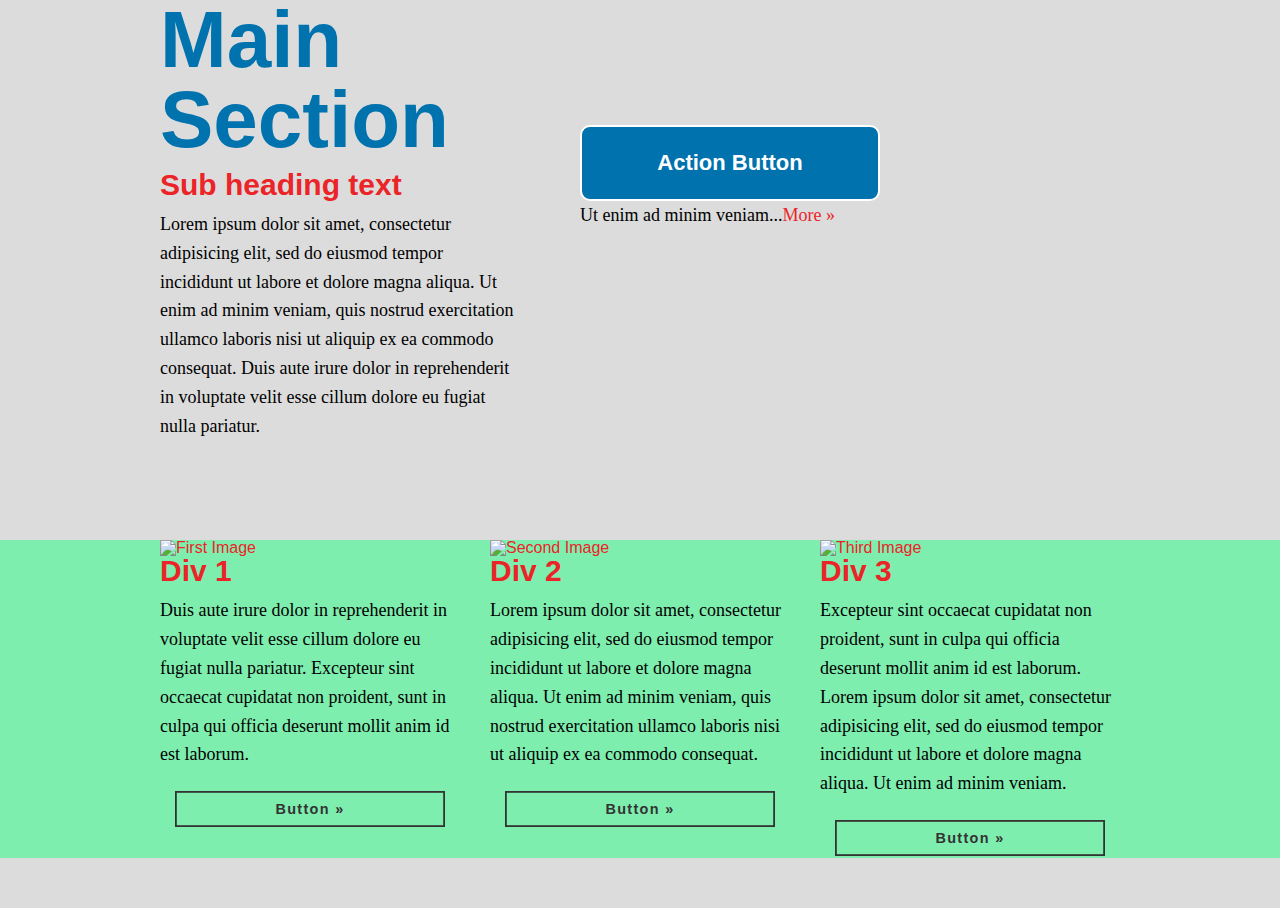
==== index.html @ 569166c7 "added and styled action button" ====
<!doctype html>
<html lang="en">
<head>
  <meta charset="UTF-8">
  <meta http-equiv="X-UA-Compatible" content="IE-edge,chrom=1">
  <title>Practice Page</title>
  <link rel="stylesheet" href="css/reset.css">
  <link rel="stylesheet" href="css/style.css">
</head>

<body>
  <section>
    <div class="wrapper grouping">
      <div class="intro-content">
        <h1>Main Section</h1>
        <h2>Sub heading text</h2>
        <p>Lorem ipsum dolor sit amet, consectetur adipisicing elit, sed do eiusmod tempor incididunt ut labore et dolore magna aliqua. Ut enim ad minim veniam, quis nostrud exercitation ullamco laboris nisi ut aliquip ex ea commodo consequat. Duis aute irure dolor in reprehenderit in voluptate velit esse cillum dolore eu fugiat nulla pariatur.
        </p>
      </div>
      <div class="action-content">
        <a href="#" class="call-to-action">Action Button</a>
        <p>Ut enim ad minim veniam...<a href="#">More &raquo;</a></p>
      </div>
    </div>
  </section>
</body>

<section class="secondary-section grouping">
  <div class="wrapper">
    <div class="column">
      <figure>
        <a href="https://placeholder.com"><img src="http://via.placeholder.com/256x256" alt="First Image"></a>
      </figure>
      <h2>Div 1</h2>
      <p>Duis aute irure dolor in reprehenderit in voluptate velit esse cillum dolore eu fugiat nulla pariatur. Excepteur sint occaecat cupidatat non proident, sunt in culpa qui officia deserunt mollit anim id est laborum.</p>
      <a href="#" class="button">Button &raquo;</a>
    </div>
    <div class="column">
      <figure>
        <a href="https://placeholder.com"><img src="http://via.placeholder.com/256x256" alt="Second Image"></a>
      </figure>
      <h2>Div 2</h2>
      <p>Lorem ipsum dolor sit amet, consectetur adipisicing elit, sed do eiusmod tempor incididunt ut labore et dolore magna aliqua. Ut enim ad minim veniam, quis nostrud exercitation ullamco laboris nisi ut aliquip ex ea commodo consequat.</p>
      <a href="#" class="button">Button &raquo;</a>
    </div>
    <div class="column">
      <figure>
        <a href="https://placeholder.com"><img src="http://via.placeholder.com/256x256" alt="Third Image"></a>
      </figure>
      <h2>Div 3</h2>
      <p>Excepteur sint occaecat cupidatat non proident, sunt in culpa qui officia deserunt mollit anim id est laborum. Lorem ipsum dolor sit amet, consectetur adipisicing elit, sed do eiusmod tempor incididunt ut labore et dolore magna aliqua. Ut enim ad minim veniam.</p>
      <a href="#" class="button">Button &raquo;</a>
    </div>
  </div><!-- end wrapper -->
</section>

</html>
---- css/style.css ----
.grouping:before,
.grouping:after {
  content: " ";
  display: table;
} .grouping:after {
  clear: both;
}

/**********
Basic Styles
**********/

body {
  background-color: #dcdcdc;
  font-family: Arial, Helvetica, sans-serif;
  font-weight: 100;
  font-size: 16px;
}

.wrapper {
  margin: 0 auto;
  width: 960px;
}

a {
  text-decoration: none;
  color: #eb2428;
}

h1 {
  font-weight: 700;
  font-size: 80px;
  color: #0072ae;
  margin-bottom: 10px;
}

h2 {
  font-weight:700;
  font-size: 30px;
  color: #eb2428;
  margin-bottom: 10px;
}

p {
  line-height: 1.6;
  margin-bottom: 20px;
  font: normal normal 18px/1.6 Georgia, 'Times New Roman', serif;
}

/**********
Modular Styles
**********/
.float-left {
  float: left;
}

.float-right {
  float: right;
}

.clear {
  clear: both;
}

.bold {
  font-weight: bold;
}

.hidden {
  display: none;
}

.relative {
  position: relative;
}

.absolute {
  position: absolute;
}

.block {
  display: block;
}

.inline-block {
  display: inline-block;
}

/**********
Article Styles
**********/
.intro-content {
  width: 100%;
  padding-bottom: 80px;
}

.content-block {
  padding: 50px 0;
}

.content-block .figure {
  margin: 30px;
  float: left;
  border: 10px solid #fff;
  overflow: hidden;
}
.content-block .figure img {
  float: left;
  -webkit-transition: .25s all ease-in-out;
  -moz-transition: .25s all ease-in-out;
  -o-transition: .25s all ease-in-out;
  transition: .25s all ease-in-out;
}
.content-block .figure img:hover {
  -webkit-transform: rotate(15deg) scale(1.25, 1.25);
  -moz-transform: rotate(15deg) scale(1.25, 1.25);
  -ms-transform: rotate(15deg) scale(1.25, 1.25);
  -o-transform: rotate(15deg) scale(1.25, 1.25);
  transform: rotate(15deg) scale(1.25, 1.25);
}

.content-block h1 {
  color: #fff;
}

.content-block p {
  font-family: Georgia, 'Times New Roman' sans-serif;
}

.style-2 {
  background-color: #494949;
}

.style-2 p {
  color: #fff;
}

.style-1 {
  background-color: #58C9EB;
}

/**********
Columns
**********/

.secondary-section {
  margin-bottom: 50px;
  background-color: #7EEEAF;
}

.column {
  float: left;
  width: 300px;
  margin-left: 30px;
}

.column:first-child {
  margin-left: 0;
}

/**********
Buttons
**********/
.button {
  border: 2px solid #333;
  color: #333;
  padding: 10px 0;
  display: block;
  font-family: Arial, Helvetica, sans-serif;
  text-align: center;
  font-weight: bold;
  letter-spacing: 1.5px;
  -webkit-transition: .25s all ease-in-out;
  -moz-transition: .25s all ease-in-out;
  -o-transition: .25s all ease-in-out;
  transition: .25s all ease-in-out;
  transform: scale(.9, .9);
}

.button:focus,
.button:hover {
  background-color: #333;
  color: #fff;
  transform: scale(1.1, 1.1) translate(0, -5px);
}

.button-narrow {
  width: 25%;
}

.button-alt {
  color: #fff;
  border-color: #fff;
}

/**********
Action Button
**********/
.intro-content {
  width: 360px;
  margin-right: 60px;
  float: left;
}

.action-content {
  width: 300px;
  float: left;
  margin-top: 125px;
}

.call-to-action {
  border: 2px solid #fff;
  color: #fff;
  background-color: #0072ae;
  padding: 25px 0;
  display: block;
  text-align: center;
  border-radius: 10px;
  font-size: 22px;
  font-weight: bold;
  -webkit-transition: .25s all ease-in-out;
  -moz-transition: .25s all ease-in-out;
  -o-transition: .25s all ease-in-out;
  transition: .25s all ease-in-out;
}

.call-to-action:hover {
  border-color: #0072ae;
  color: #0072ae;
  background: none;
}
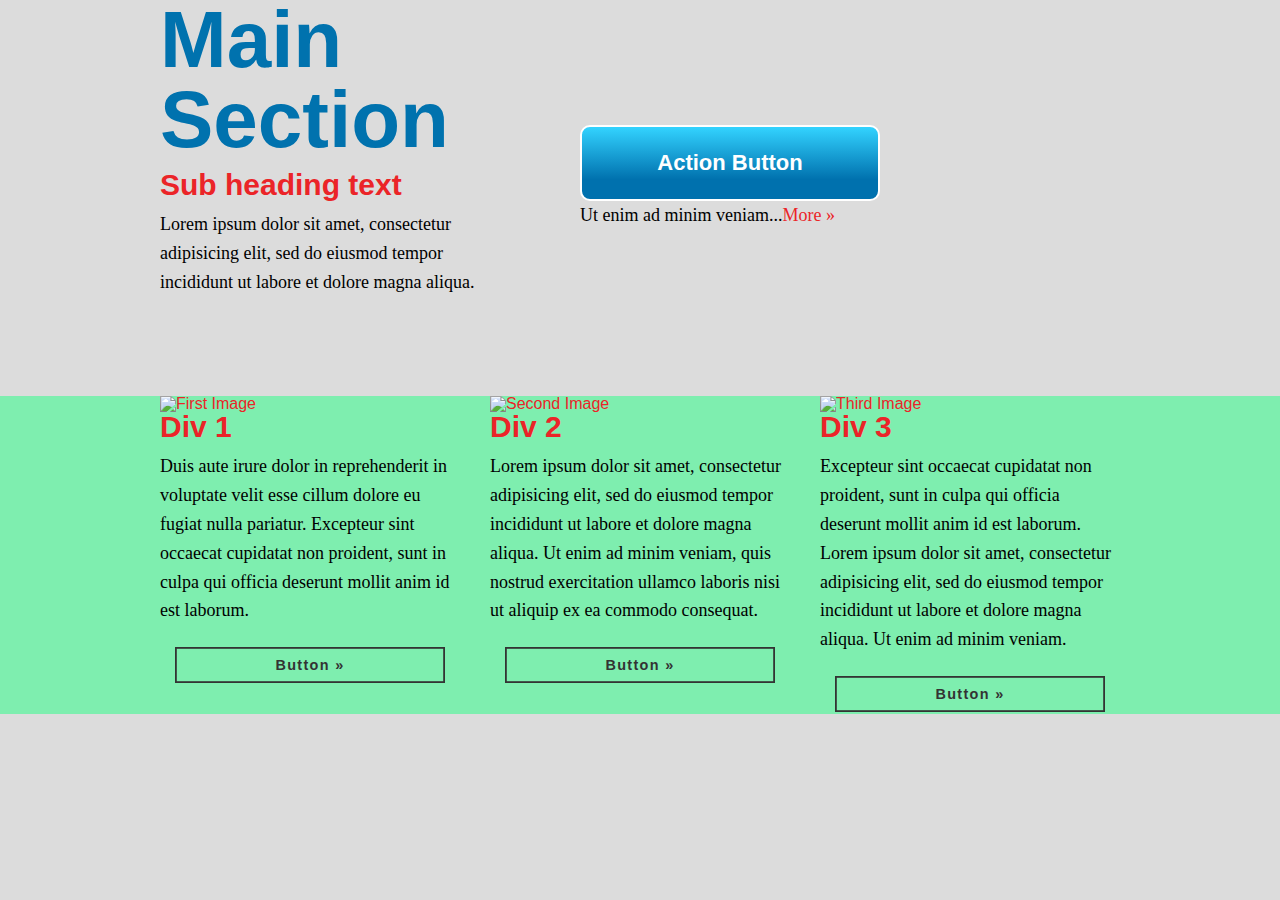
==== commit 9baa7d81: "added gradient to action button" ====
--- a/index.html
+++ b/index.html
@@ -14,7 +14,7 @@
       <div class="intro-content">
         <h1>Main Section</h1>
         <h2>Sub heading text</h2>
-        <p>Lorem ipsum dolor sit amet, consectetur adipisicing elit, sed do eiusmod tempor incididunt ut labore et dolore magna aliqua. Ut enim ad minim veniam, quis nostrud exercitation ullamco laboris nisi ut aliquip ex ea commodo consequat. Duis aute irure dolor in reprehenderit in voluptate velit esse cillum dolore eu fugiat nulla pariatur.
+        <p>Lorem ipsum dolor sit amet, consectetur adipisicing elit, sed do eiusmod tempor incididunt ut labore et dolore magna aliqua. 
         </p>
       </div>
       <div class="action-content">
--- a/css/style.css
+++ b/css/style.css
@@ -211,7 +211,6 @@
 .call-to-action {
   border: 2px solid #fff;
   color: #fff;
-  background-color: #0072ae;
   padding: 25px 0;
   display: block;
   text-align: center;
@@ -222,6 +221,14 @@
   -moz-transition: .25s all ease-in-out;
   -o-transition: .25s all ease-in-out;
   transition: .25s all ease-in-out;
+
+  /* Ultimate CSS Gradient Generator
+  http://www.colorzilla.com/gradient-editor/ */
+  background: #0072ae; /* Old browsers */
+  background: -moz-linear-gradient(top, #33d3ff 0%, #0071ae 73%); /* FF3.6-15 */
+  background: -webkit-linear-gradient(top, #33d3ff 0%,#0071ae 73%); /* Chrome10-25,Safari5.1-6 */
+  background: linear-gradient(to bottom, #33d3ff 0%,#0071ae 73%); /* W3C, IE10+, FF16+, Chrome26+, Opera12+, Safari7+ */
+  filter: progid:DXImageTransform.Microsoft.gradient( startColorstr='#33d3ff', endColorstr='#0071ae',GradientType=0 ); /* IE6-9 */
 }
 
 .call-to-action:hover {
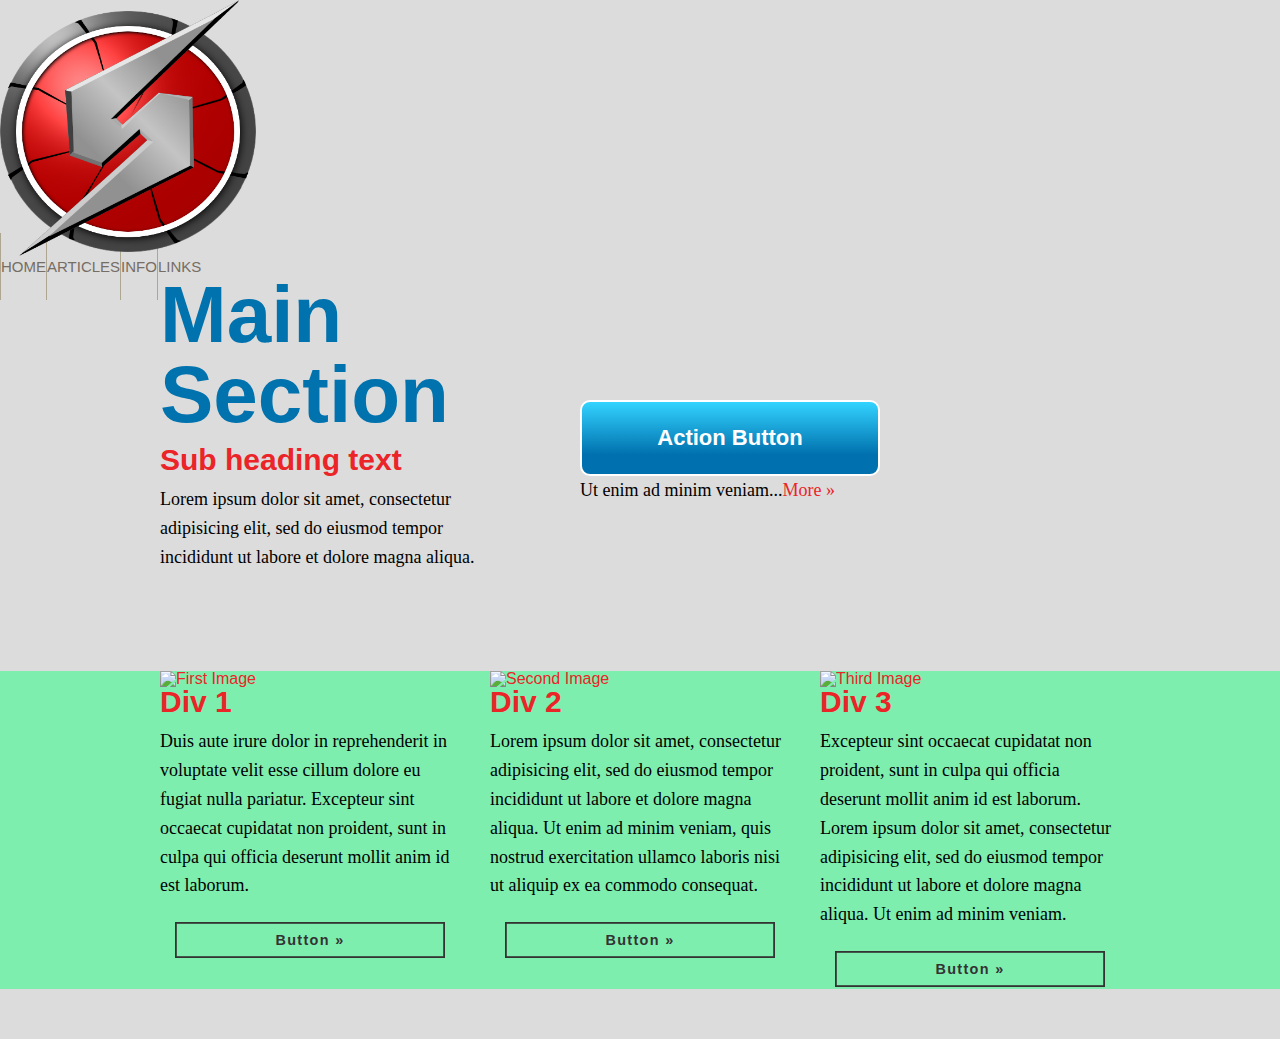
==== commit b763e2b7: "created images folder for logo and began making nav bar for index.html page and styles" ====
--- a/index.html
+++ b/index.html
@@ -9,12 +9,23 @@
 </head>
 
 <body>
+  <nav class="grouping">
+    <figure>
+      <img src="images/samuslogo.png" alt="logo" height="256" width="256">
+      <ul class="primary-nav">
+        <li><a href="#">Home</a></li>
+        <li><a href="#">Articles</a></li>
+        <li><a href="#">Info</a></li>
+        <li><a href="#">Links</a></li>
+      </ul>
+    </figure>
+  </nav>
   <section>
     <div class="wrapper grouping">
       <div class="intro-content">
         <h1>Main Section</h1>
         <h2>Sub heading text</h2>
-        <p>Lorem ipsum dolor sit amet, consectetur adipisicing elit, sed do eiusmod tempor incididunt ut labore et dolore magna aliqua. 
+        <p>Lorem ipsum dolor sit amet, consectetur adipisicing elit, sed do eiusmod tempor incididunt ut labore et dolore magna aliqua.
         </p>
       </div>
       <div class="action-content">
--- a/css/style.css
+++ b/css/style.css
@@ -45,6 +45,31 @@
   line-height: 1.6;
   margin-bottom: 20px;
   font: normal normal 18px/1.6 Georgia, 'Times New Roman', serif;
+}
+
+/**********
+Nav Styles
+**********/
+.primary-nav > li {
+  float: left;
+}
+
+.primary-nav > li > a {
+  padding: 25px 0;
+  width: 150px;
+  border-left: 1px solid #ada791;
+}
+
+nav li a {
+  font-family: Arial, Helvetica, sans-serif;
+  color: #766e65;
+  text-transform: uppercase;
+  font-size: 15px;
+  text-align: center;
+  -webkit-transition: 0.15s background-color linear;
+  -moz-transition: 0.15s background-color linear;
+  -o-transition: 0.15s background-color linear;
+  transition: 0.15s background-color linear;
 }
 
 /**********
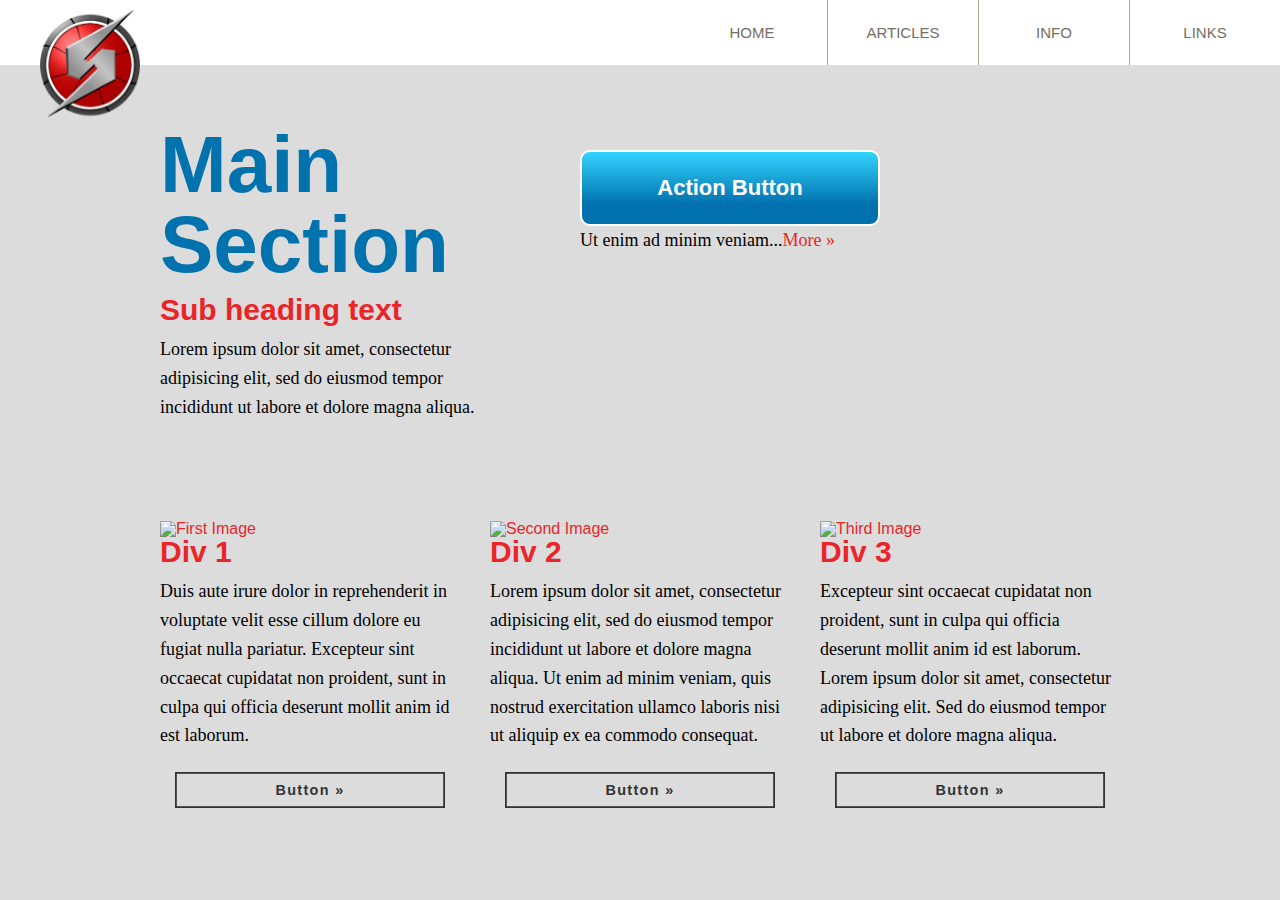
==== commit df3ddeaa: "adjusted position of nav bar and size of logo, and changed display properties" ====
--- a/index.html
+++ b/index.html
@@ -11,14 +11,14 @@
 <body>
   <nav class="grouping">
     <figure>
-      <img src="images/samuslogo.png" alt="logo" height="256" width="256">
+      <img src="images/samuslogo.png" alt="logo">
+    </figure>
       <ul class="primary-nav">
         <li><a href="#">Home</a></li>
         <li><a href="#">Articles</a></li>
         <li><a href="#">Info</a></li>
         <li><a href="#">Links</a></li>
       </ul>
-    </figure>
   </nav>
   <section>
     <div class="wrapper grouping">
@@ -59,7 +59,7 @@
         <a href="https://placeholder.com"><img src="http://via.placeholder.com/256x256" alt="Third Image"></a>
       </figure>
       <h2>Div 3</h2>
-      <p>Excepteur sint occaecat cupidatat non proident, sunt in culpa qui officia deserunt mollit anim id est laborum. Lorem ipsum dolor sit amet, consectetur adipisicing elit, sed do eiusmod tempor incididunt ut labore et dolore magna aliqua. Ut enim ad minim veniam.</p>
+      <p>Excepteur sint occaecat cupidatat non proident, sunt in culpa qui officia deserunt mollit anim id est laborum. Lorem ipsum dolor sit amet, consectetur adipisicing elit. Sed do eiusmod tempor ut labore et dolore magna aliqua.</p>
       <a href="#" class="button">Button &raquo;</a>
     </div>
   </div><!-- end wrapper -->
--- a/css/style.css
+++ b/css/style.css
@@ -50,14 +50,41 @@
 /**********
 Nav Styles
 **********/
+nav {
+  background-color: #fff;
+  position: fixed;
+  left: 0;
+  right: 0;
+  top: 0;
+}
+
+nav figure {
+  position: absolute;
+  top: 10px;
+  left: 40px;
+}
+
+nav img {
+  width: 100px;
+}
+
+.primary-nav {
+  float: right;
+}
+
 .primary-nav > li {
   float: left;
 }
 
 .primary-nav > li > a {
+  float: left;
   padding: 25px 0;
   width: 150px;
   border-left: 1px solid #ada791;
+}
+
+.primary-nav > li:first-child > a {
+  border-left: none;
 }
 
 nav li a {
@@ -72,6 +99,13 @@
   transition: 0.15s background-color linear;
 }
 
+nav li a:focus,
+nav li a:hover,
+nav li a.active {
+  background-color: #eb2428;
+  color: #fff;
+}
+
 /**********
 Modular Styles
 **********/
@@ -170,7 +204,7 @@
 
 .secondary-section {
   margin-bottom: 50px;
-  background-color: #7EEEAF;
+  background-color: none;
 }
 
 .column {
@@ -224,13 +258,14 @@
 .intro-content {
   width: 360px;
   margin-right: 60px;
+  margin-top: 125px;
   float: left;
 }
 
 .action-content {
   width: 300px;
   float: left;
-  margin-top: 125px;
+  margin-top: 150px;
 }
 
 .call-to-action {
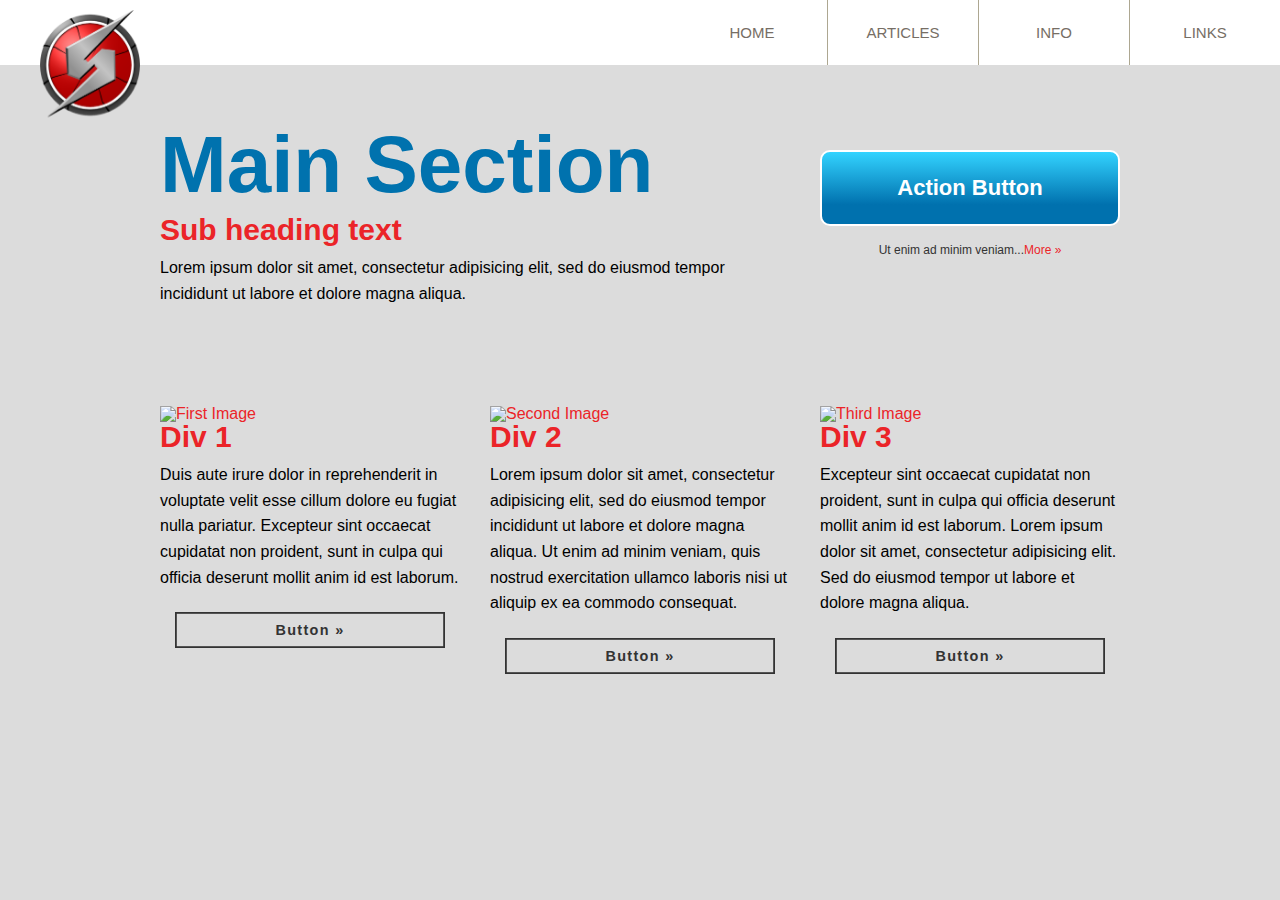
==== commit 3fb4fc6b: "fixed positioning of drop down menu" ====
--- a/index.html
+++ b/index.html
@@ -13,15 +13,22 @@
     <figure>
       <img src="images/samuslogo.png" alt="logo">
     </figure>
-      <ul class="primary-nav">
-        <li><a href="#">Home</a></li>
-        <li><a href="#">Articles</a></li>
-        <li><a href="#">Info</a></li>
-        <li><a href="#">Links</a></li>
-      </ul>
+    <ul class="primary-nav">
+      <li><a href="#">Home</a></li>
+      <li class="has-submenu"><a href="#">Articles</a>
+        <ul>
+          <li><a href="#">Article 1</a></li>
+          <li><a href="#">Article 3</a></li>
+          <li><a href="#">Article 2</a></li>
+        </ul>
+      </li>
+      <li><a href="#">Info</a></li>
+      <li><a href="#">Links</a></li>
+    </ul>
   </nav>
-  <section>
-    <div class="wrapper grouping">
+
+  <section class="grouping">
+    <div class="wrapper">
       <div class="intro-content">
         <h1>Main Section</h1>
         <h2>Sub heading text</h2>
@@ -30,39 +37,39 @@
       </div>
       <div class="action-content">
         <a href="#" class="call-to-action">Action Button</a>
-        <p>Ut enim ad minim veniam...<a href="#">More &raquo;</a></p>
+        <p class="action-subtext">Ut enim ad minim veniam...<a href="#">More &raquo;</a></p>
       </div>
     </div>
   </section>
+  <section class="secondary-section grouping">
+    <div class="wrapper">
+      <div class="column">
+        <figure>
+          <a href="https://placeholder.com"><img src="http://via.placeholder.com/256x256" alt="First Image"></a>
+        </figure>
+        <h2>Div 1</h2>
+        <p>Duis aute irure dolor in reprehenderit in voluptate velit esse cillum dolore eu fugiat nulla pariatur. Excepteur sint occaecat cupidatat non proident, sunt in culpa qui officia deserunt mollit anim id est laborum.</p>
+        <a href="#" class="button">Button &raquo;</a>
+      </div>
+      <div class="column">
+        <figure>
+          <a href="https://placeholder.com"><img src="http://via.placeholder.com/256x256" alt="Second Image"></a>
+        </figure>
+        <h2>Div 2</h2>
+        <p>Lorem ipsum dolor sit amet, consectetur adipisicing elit, sed do eiusmod tempor incididunt ut labore et dolore magna aliqua. Ut enim ad minim veniam, quis nostrud exercitation ullamco laboris nisi ut aliquip ex ea commodo consequat.</p>
+        <a href="#" class="button">Button &raquo;</a>
+      </div>
+      <div class="column">
+        <figure>
+          <a href="https://placeholder.com"><img src="http://via.placeholder.com/256x256" alt="Third Image"></a>
+        </figure>
+        <h2>Div 3</h2>
+        <p>Excepteur sint occaecat cupidatat non proident, sunt in culpa qui officia deserunt mollit anim id est laborum. Lorem ipsum dolor sit amet, consectetur adipisicing elit. Sed do eiusmod tempor ut labore et dolore magna aliqua.</p>
+        <a href="#" class="button">Button &raquo;</a>
+      </div>
+    </div><!-- end wrapper -->
+  </section>
+
 </body>
-
-<section class="secondary-section grouping">
-  <div class="wrapper">
-    <div class="column">
-      <figure>
-        <a href="https://placeholder.com"><img src="http://via.placeholder.com/256x256" alt="First Image"></a>
-      </figure>
-      <h2>Div 1</h2>
-      <p>Duis aute irure dolor in reprehenderit in voluptate velit esse cillum dolore eu fugiat nulla pariatur. Excepteur sint occaecat cupidatat non proident, sunt in culpa qui officia deserunt mollit anim id est laborum.</p>
-      <a href="#" class="button">Button &raquo;</a>
-    </div>
-    <div class="column">
-      <figure>
-        <a href="https://placeholder.com"><img src="http://via.placeholder.com/256x256" alt="Second Image"></a>
-      </figure>
-      <h2>Div 2</h2>
-      <p>Lorem ipsum dolor sit amet, consectetur adipisicing elit, sed do eiusmod tempor incididunt ut labore et dolore magna aliqua. Ut enim ad minim veniam, quis nostrud exercitation ullamco laboris nisi ut aliquip ex ea commodo consequat.</p>
-      <a href="#" class="button">Button &raquo;</a>
-    </div>
-    <div class="column">
-      <figure>
-        <a href="https://placeholder.com"><img src="http://via.placeholder.com/256x256" alt="Third Image"></a>
-      </figure>
-      <h2>Div 3</h2>
-      <p>Excepteur sint occaecat cupidatat non proident, sunt in culpa qui officia deserunt mollit anim id est laborum. Lorem ipsum dolor sit amet, consectetur adipisicing elit. Sed do eiusmod tempor ut labore et dolore magna aliqua.</p>
-      <a href="#" class="button">Button &raquo;</a>
-    </div>
-  </div><!-- end wrapper -->
-</section>
-
 </html>
+</html>
--- a/css/style.css
+++ b/css/style.css
@@ -1,3 +1,9 @@
+:focus {
+  coutline: none;
+}
+strong {
+  font-weight: bold;
+}
 .grouping:before,
 .grouping:after {
   content: " ";
@@ -5,46 +11,50 @@
 } .grouping:after {
   clear: both;
 }
+img, iframe, video, object {
+  max-width: 100%;
+}
 
 /**********
 Basic Styles
 **********/
-
+::-moz-selection {
+  background-color: #eb2428;
+}
+::selection {
+  width: 960px;
+  margin: 0 auto;
+}
 body {
   background-color: #dcdcdc;
   font-family: Arial, Helvetica, sans-serif;
   font-weight: 100;
   font-size: 16px;
 }
-
 .wrapper {
   margin: 0 auto;
   width: 960px;
 }
-
 a {
   text-decoration: none;
   color: #eb2428;
 }
-
 h1 {
   font-weight: 700;
   font-size: 80px;
   color: #0072ae;
   margin-bottom: 10px;
 }
-
 h2 {
   font-weight:700;
   font-size: 30px;
   color: #eb2428;
   margin-bottom: 10px;
 }
-
 p {
   line-height: 1.6;
   margin-bottom: 20px;
-  font: normal normal 18px/1.6 Georgia, 'Times New Roman', serif;
+  font-size: 16px;
 }
 
 /**********
@@ -56,14 +66,13 @@
   left: 0;
   right: 0;
   top: 0;
-}
-
+  z-index: 1;
+}
 nav figure {
   position: absolute;
   top: 10px;
   left: 40px;
 }
-
 nav img {
   width: 100px;
 }
@@ -107,42 +116,63 @@
 }
 
 /**********
+Drop Down Menu
+**********/
+.has-submenu ul {
+  position: absolute;
+  top: 65px;
+  background-color: #fff;
+  border-bottom: 1px solid #ada791;
+  border-left: 1px solid #ada791;
+  border-right: 1px solid #ada791;
+  width: 150px;
+  border-radius: 0 0 15px 15px;
+  overflow: hidden;
+  display: none;
+}
+
+.has-submenu:hover ul {
+  display: block;
+}
+
+.has-submenu a {
+  display: block;
+  padding: 20px 0;
+}
+
+/**********
 Modular Styles
 **********/
 .float-left {
   float: left;
 }
-
 .float-right {
   float: right;
 }
-
 .clear {
   clear: both;
 }
-
 .bold {
   font-weight: bold;
 }
-
-.hidden {
+.hidden,
+.hide {
   display: none;
 }
-
 .relative {
   position: relative;
 }
-
 .absolute {
   position: absolute;
 }
-
 .block {
   display: block;
 }
-
 .inline-block {
   display: inline-block;
+}
+.text-centered {
+  text-align: center;
 }
 
 /**********
@@ -235,18 +265,15 @@
   transition: .25s all ease-in-out;
   transform: scale(.9, .9);
 }
-
 .button:focus,
 .button:hover {
   background-color: #333;
   color: #fff;
   transform: scale(1.1, 1.1) translate(0, -5px);
 }
-
 .button-narrow {
   width: 25%;
 }
-
 .button-alt {
   color: #fff;
   border-color: #fff;
@@ -256,18 +283,16 @@
 Action Button
 **********/
 .intro-content {
-  width: 360px;
+  width: 600px;
   margin-right: 60px;
   margin-top: 125px;
   float: left;
 }
-
 .action-content {
   width: 300px;
   float: left;
   margin-top: 150px;
 }
-
 .call-to-action {
   border: 2px solid #fff;
   color: #fff;
@@ -296,3 +321,10 @@
   color: #0072ae;
   background: none;
 }
+
+.action-subtext {
+  color: #333;
+  font-size: 12px;
+  margin-top: 15px;
+  text-align: center;
+}
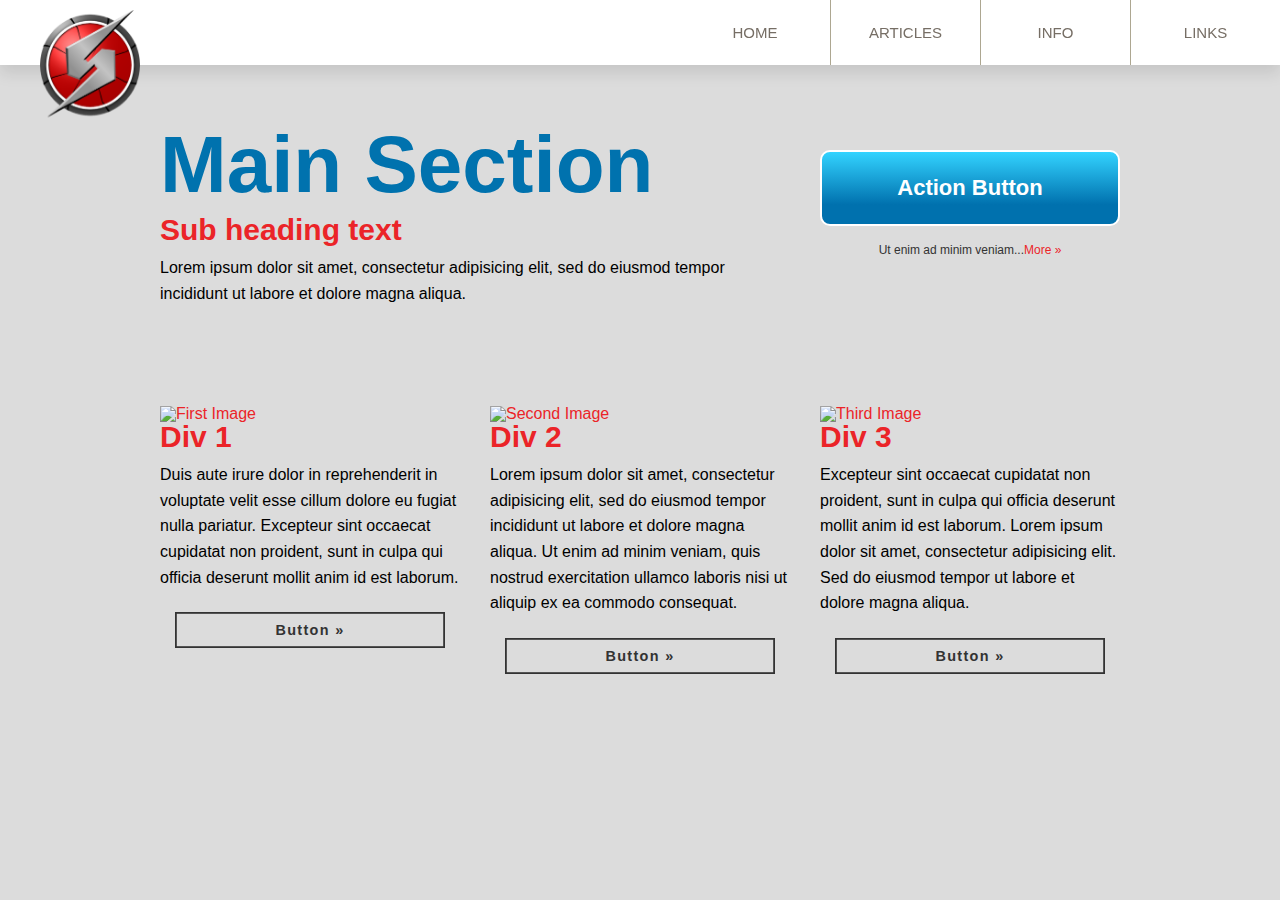
==== commit 825b64a8: "added hamburger menu for narrow display and icons for opening and closing" ====
--- a/index.html
+++ b/index.html
@@ -13,6 +13,7 @@
     <figure>
       <img src="images/samuslogo.png" alt="logo">
     </figure>
+    <div class="mobile-menu-icon"></div>
     <ul class="primary-nav">
       <li><a href="#">Home</a></li>
       <li class="has-submenu"><a href="#">Articles</a>
@@ -70,6 +71,9 @@
     </div><!-- end wrapper -->
   </section>
 
+  <script src="http://ajax.googleapis.com/ajax/libs/jquery/1.11.0/jquery.min.js"></script>
+  <script src="js/scripts.js"></script>
+
 </body>
 </html>
 </html>
--- a/css/style.css
+++ b/css/style.css
@@ -14,6 +14,12 @@
 img, iframe, video, object {
   max-width: 100%;
 }
+html {
+  box-sizing: border-box;
+}
+*, *:before, *:after {
+  box-sizing: inherit;
+}
 
 /**********
 Basic Styles
@@ -33,7 +39,8 @@
 }
 .wrapper {
   margin: 0 auto;
-  width: 960px;
+  max-width: 960px;
+  width: 90%;
 }
 a {
   text-decoration: none;
@@ -67,14 +74,23 @@
   right: 0;
   top: 0;
   z-index: 1;
+  box-shadow: 0 8px 15px rgba(0, 0, 0, 0.1);
 }
 nav figure {
   position: absolute;
+  width: 100px;
   top: 10px;
   left: 40px;
-}
-nav img {
-  width: 100px;
+  -webkit-animation-name: logoDown;
+  -webkit-animation-duration: .75s;
+  -webkit-animation-timing-function: ease;
+}
+@-webkit-keyframes logoDown {
+  0% {-webkit-transform: translate(0%, -100%); opacity: 0;}
+  11% {-webkit-transform: translate(10%, -90%);}
+  33% {-webkit-transform: translate(-100%, 0%); opacity: 1;}
+  66% {-webkit-transform: translate(10%); opacity: 0;}
+  100% {-webkit-transform: translate(0%); opacity: 1;}
 }
 
 .primary-nav {
@@ -129,16 +145,25 @@
   border-radius: 0 0 15px 15px;
   overflow: hidden;
   display: none;
-}
-
+  z-index: 5;
+}
+.has-submenu a {
+  position: relative;
+  display: block;
+  padding: 20px 0;
+  z-index: 10;
+}
 .has-submenu:hover ul {
   display: block;
-}
-
-.has-submenu a {
-  display: block;
-  padding: 20px 0;
-}
+  -webkit-animation-name: slideDown;
+  -webkit-animation-duration: .25s;
+  -webkit-animation-timing-function: ease;
+}
+@-webkit-keyframes slideDown {
+  from {-webkit-transform: translateY(-100%);opacity: 0;}
+  to {-webkit-transform: translateY(0%);opacity: 1;}
+}
+
 
 /**********
 Modular Styles
@@ -179,19 +204,18 @@
 Article Styles
 **********/
 .intro-content {
-  width: 100%;
   padding-bottom: 80px;
-}
-
+  margin-top: 125px;
+}
 .content-block {
   padding: 50px 0;
 }
-
 .content-block .figure {
-  margin: 30px;
-  float: left;
-  border: 10px solid #fff;
+  margin: 30px 3.125%; /* 30px / 960px = .03125*/
+  float: left;
+  border: 15px solid #fff;
   overflow: hidden;
+  width: 23.95% /* 230px / 960px = .23958 */
 }
 .content-block .figure img {
   float: left;
@@ -207,23 +231,18 @@
   -o-transform: rotate(15deg) scale(1.25, 1.25);
   transform: rotate(15deg) scale(1.25, 1.25);
 }
-
 .content-block h1 {
   color: #fff;
 }
-
 .content-block p {
   font-family: Georgia, 'Times New Roman' sans-serif;
 }
-
 .style-2 {
   background-color: #494949;
 }
-
 .style-2 p {
   color: #fff;
 }
-
 .style-1 {
   background-color: #58C9EB;
 }
@@ -234,13 +253,12 @@
 
 .secondary-section {
   margin-bottom: 50px;
-  background-color: none;
 }
 
 .column {
   float: left;
-  width: 300px;
-  margin-left: 30px;
+  width: 31.25%; /* 300px / 960px = .3125 */
+  margin-left: 3.125%; /* 30px /960px = .03125 */
 }
 
 .column:first-child {
@@ -283,13 +301,13 @@
 Action Button
 **********/
 .intro-content {
-  width: 600px;
-  margin-right: 60px;
+  width: 62.5%; /* 600px / 960px = .625 */
+  margin-right: 6.25%; /* 60px / 960px = .0625 */
   margin-top: 125px;
   float: left;
 }
 .action-content {
-  width: 300px;
+  width: 31.25%; /* 300px / 960px = .3125 */
   float: left;
   margin-top: 150px;
 }
@@ -328,3 +346,92 @@
   margin-top: 15px;
   text-align: center;
 }
+
+/**********
+Media Queries
+**********/
+@media screen and (max-width: 1023px) {
+  .intro-content {
+    float: none;
+    width: auto;
+    padding-bottom: 0;
+    margin-bottom: 30px;
+  }
+
+  .action-content {
+    float: none;
+    width: auto;
+    margin-top: 0;
+  }
+
+  .column {
+    float: none;
+    width: auto;
+  }
+
+  .column figure {
+    margin: 0 auto;
+    max-width: 250px;
+    width: 100%;
+  }
+
+  .column h2 {
+    text-align: center;
+  }
+} /* end of query */
+@media screen and (max-width: 900px) {
+  nav {
+    position: static;
+  }
+  .primary-nav {
+    width: 100%;
+    max-height: 0;
+    overflow: hidden;
+    -webkit-transition: all ease-in-out .35s;
+    -moz-transition: all ease-in-out .35s;
+    -o-transition: all ease-in-out .35s;
+    transition: all ease-in-out .35s
+  }
+  .primary-nav.active {
+    max-height: 350px;
+  }
+  .primary-nav > li {
+    float: right;
+    width: 100%;
+  }
+  .primary-nav li a {
+    width: 100%;
+    text-align: right;
+    padding: 15px 25px 15px 0;
+    border-bottom: 1p solid #e7e7e7;
+    border-left: none;
+    font-size: 13px;
+  }
+  .has-submenu ul {
+    position: static;
+    display: block;
+    border: none;
+    border-radius: 0;
+    width: 100%;
+  }
+  .has-submenu:hover ul {
+    -webkit-animation: none;
+    animation: none;
+  }
+  nav figure {
+    width: 80px;
+    top: 0;
+    left: 20px;
+  }
+  .mobile-menu-icon {
+    background: url('../images/mobile-menu-icon.png') 0 0 no-repeat;
+    width: 30px;
+    height: 26px;
+    float: right;
+    margin: 10px 15px 10px 0;
+    cursor: pointer;
+  }
+  .mobile-menu-icon.open {
+    background-image: url('../images/mobile-menu-close-icon.png');
+  }
+} /* end of query */
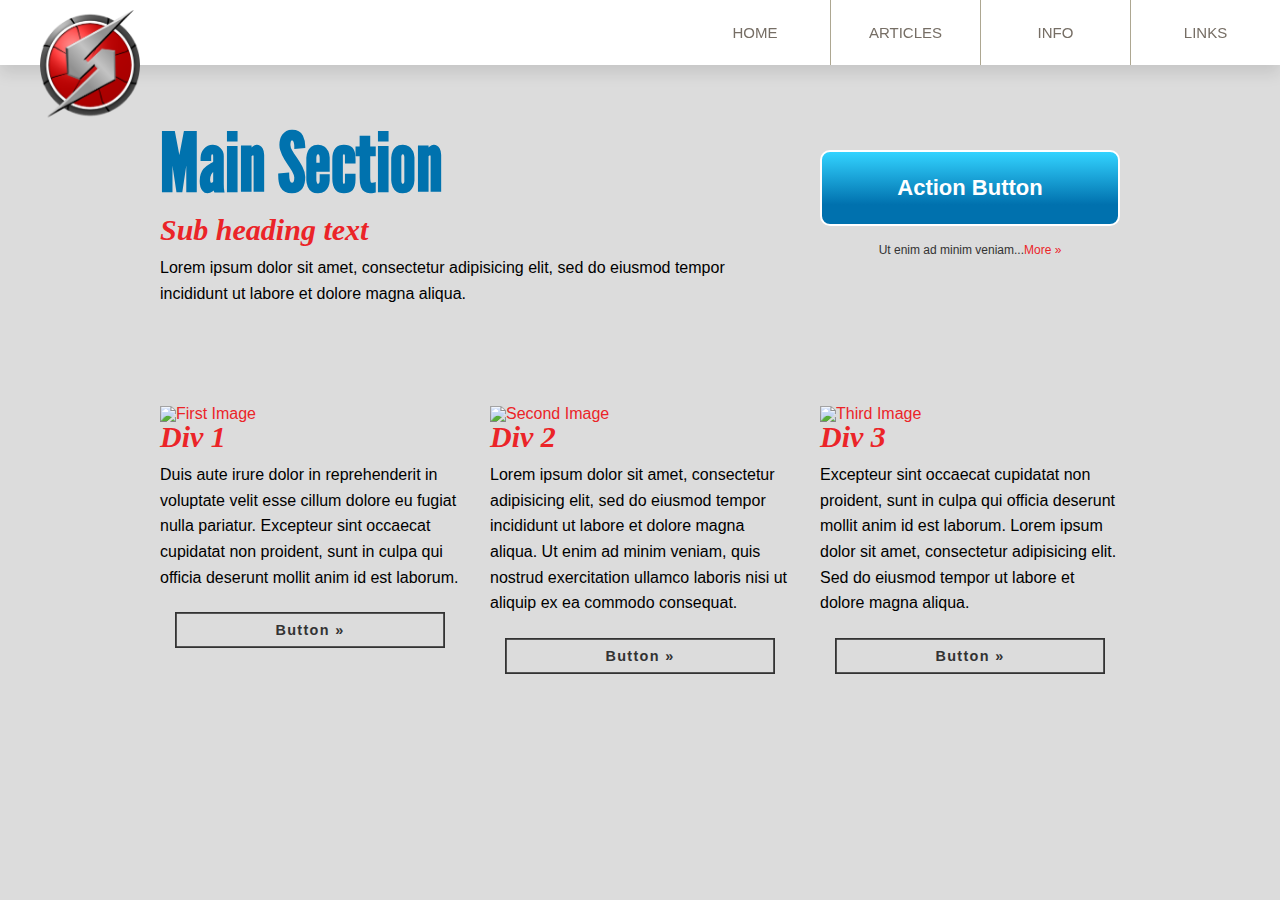
==== commit c9baa2c2: "added fonts to stylesheet" ====
--- a/index.html
+++ b/index.html
@@ -3,6 +3,7 @@
 <head>
   <meta charset="UTF-8">
   <meta http-equiv="X-UA-Compatible" content="IE-edge,chrom=1">
+  <meta name="viewport" content="width=device-width, initial-scale=1.0, minimum-scale=1.0">
   <title>Practice Page</title>
   <link rel="stylesheet" href="css/reset.css">
   <link rel="stylesheet" href="css/style.css">
--- a/css/style.css
+++ b/css/style.css
@@ -22,6 +22,57 @@
 }
 
 /**********
+Fonts
+**********/
+/* Regular */
+@font-face {
+    font-family: 'League Gothic';
+    src: url('../fonts/leaguegothic-regular-webfont.eot');
+    src: url('../fonts/leaguegothic-regular-webfont.eot?#iefix') format('embedded-opentype'),
+         url('../fonts/leaguegothic-regular-webfont.woff') format('woff'),
+         url('../fonts/leaguegothic-regular-webfont.ttf') format('truetype'),
+         url('../fonts/leaguegothic-regular-webfont.svg#league_gothicregular') format('svg');
+    font-weight: normal;
+    font-style: normal;
+
+}
+/* Italic */
+@font-face {
+    font-family: 'League Gothic';
+    src: url('leaguegothic-italic-webfont.eot');
+    src: url('leaguegothic-italic-webfont.eot?#iefix') format('embedded-opentype'),
+         url('leaguegothic-italic-webfont.woff') format('woff'),
+         url('leaguegothic-italic-webfont.ttf') format('truetype'),
+         url('leaguegothic-italic-webfont.svg#league_gothic_italicregular') format('svg');
+    font-weight: normal;
+    font-style: italic;
+
+}
+/* Condensed */
+@font-face {
+    font-family: 'League Gothic Condensed';
+    src: url('../fonts/leaguegothic-condensed-regular-webfont.eot');
+    src: url('../fonts/leaguegothic-condensed-regular-webfont.eot?#iefix') format('embedded-opentype'),
+         url('../fonts/leaguegothic-condensed-regular-webfont.woff') format('woff'),
+         url('../fonts/leaguegothic-condensed-regular-webfont.ttf') format('truetype'),
+         url('../fonts/leaguegothic-condensed-regular-webfont.svg#league_gothic_condensed-Rg') format('svg');
+    font-weight: normal;
+    font-style: normal;
+
+}
+/* Condensed Italic */
+@font-face {
+    font-family: 'League Gothic Condensed';
+    src: url('../fonts/leaguegothic-condensed-italic-webfont.eot');
+    src: url('../fonts/leaguegothic-condensed-italic-webfont.eot?#iefix') format('embedded-opentype'),
+         url('../fonts/leaguegothic-condensed-italic-webfont.woff') format('woff'),
+         url('../fonts/leaguegothic-condensed-italic-webfont.ttf') format('truetype'),
+         url('../fonts/leaguegothic-condensed-italic-webfont.svg#league_gothic_condensed_itaRg') format('svg');
+    font-weight: normal;
+    font-style: italic;
+}
+
+/**********
 Basic Styles
 **********/
 ::-moz-selection {
@@ -51,12 +102,16 @@
   font-size: 80px;
   color: #0072ae;
   margin-bottom: 10px;
+  font-family: 'League Gothic';
+  font-style: normal;
 }
 h2 {
   font-weight:700;
   font-size: 30px;
   color: #eb2428;
   margin-bottom: 10px;
+  font-family: 'League Gothic';
+  font-style: italic;
 }
 p {
   line-height: 1.6;
